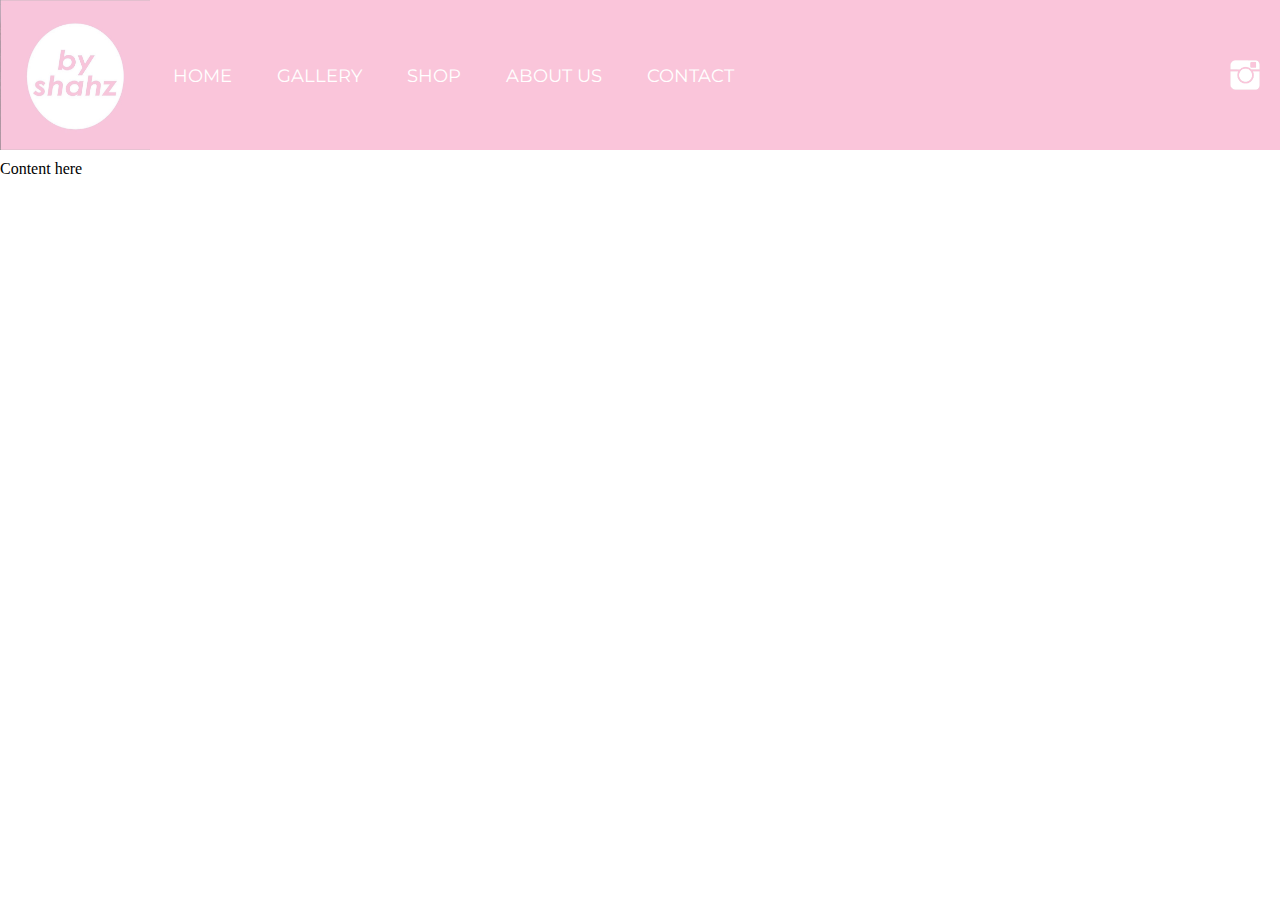
==== aboutus.html @ 1c2879c5 "Created about us and contact pages with header" ====
<!DOCTYPE HTML>

<html>
  <head>
    <title> About Us </title>
      <link rel="stylesheet" href="aboutus.css">
      <link href="https://fonts.googleapis.com/css?family=Montserrat|Open+Sans|Source+Sans+Pro" rel="stylesheet">
  </head>

<body>
  <div class = "top">
    <img class = "resize" src= "Logo.png">
    <div class = "navbar">
      <a href = "#Home" class="links"> HOME </a>
      <a href = "#" class="links"> GALLERY </a>
      <a href = "#" class="links"> SHOP </a>
      <a href= "#" class="links">ABOUT US</a>
      <a href = "#" class="links"> CONTACT </a>  
      <div class="sm">
      <a href="https://www.instagram.com/by.shahz/"> <img class="insta" src="instagram.png"> </a>
      </div>
    </div>
  </div>
  <div class="content"> Content here </div>
  


</div>
</body>

</html>
---- aboutus.css ----
body {
  margin-top: 0px;
  margin-right: 0px;
  margin-bottom: 0px;
  margin-left: 0px;


}

.navbar {
  background-color: #fabfd6;
  height: 150px;
  display: flex;
  align-items: center;
}

.insta {
  height: 30px;
  width: 30px;
  position: absolute;
  right: 0;
  padding-right: 20px;
}

.sm {
  align-items: center;
  padding-bottom: 30px;
}

.instafeed {
  height: 500px;
  width: 500px;
}

.fb {
  height: 30px;
  width: 30px;
  position: absolute;
  right: 0;
  padding-right: 60px
}

.top {
  position: fixed;
  width: 100%;
  top: 0;

  opacity: 0.9;
}

#textdiv {
  padding-top: 12%;
}
.background{
  width: 100%;
  boarder: 0;
}
img.resize{
    width: 150px;
    height: 150px;
    float:left;
}

.links {
  padding: 2%;
  font-size: 110%;
  color: white;
  text-decoration: none;
  font-family: 'Montserrat', sans-serif;
}
.links:hover {
  color: black;
}

.content {
  padding-top: 160px;
}
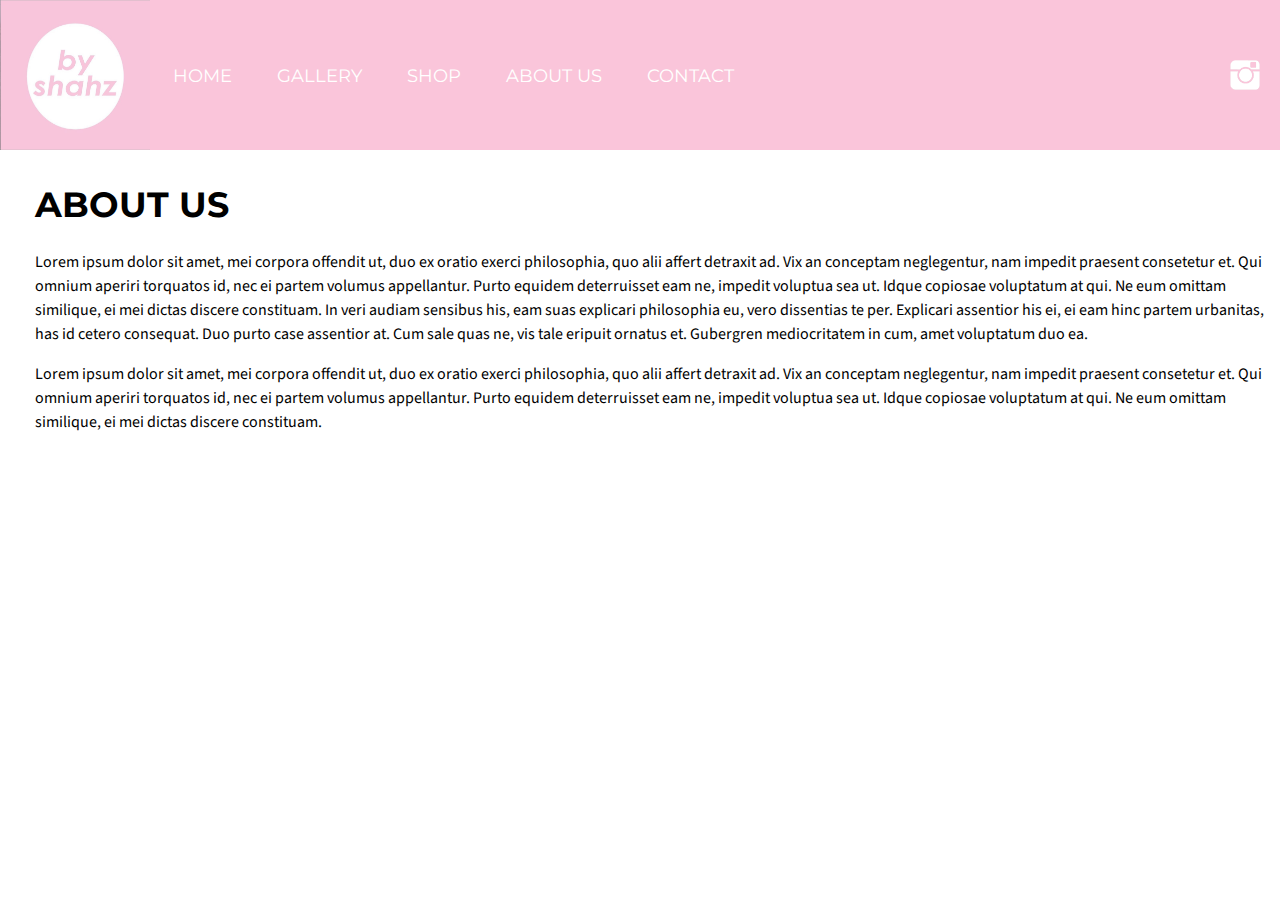
==== commit 1daecf67: "Created About Us page with stock text" ====
--- a/aboutus.html
+++ b/aboutus.html
@@ -4,7 +4,7 @@
   <head>
     <title> About Us </title>
       <link rel="stylesheet" href="aboutus.css">
-      <link href="https://fonts.googleapis.com/css?family=Montserrat|Open+Sans|Source+Sans+Pro" rel="stylesheet">
+      <link href="https://fonts.googleapis.com/css?family=Montserrat|Oxygen|Roboto|Source+Sans+Pro" rel="stylesheet">
   </head>
 
 <body>
@@ -21,7 +21,17 @@
       </div>
     </div>
   </div>
-  <div class="content"> Content here </div>
+  <div class="content">
+  <h1> ABOUT US </h1>
+  <p> Lorem ipsum dolor sit amet, mei corpora offendit ut, duo ex oratio exerci philosophia, quo alii affert detraxit ad. Vix an conceptam neglegentur, nam impedit praesent consetetur et. Qui omnium aperiri torquatos id, nec ei partem volumus appellantur. Purto equidem deterruisset eam ne, impedit voluptua sea ut. Idque copiosae voluptatum at qui. Ne eum omittam similique, ei mei dictas discere constituam.
+
+In veri audiam sensibus his, eam suas explicari philosophia eu, vero dissentias te per. Explicari assentior his ei, ei eam hinc partem urbanitas, has id cetero consequat. Duo purto case assentior at. Cum sale quas ne, vis tale eripuit ornatus et. Gubergren mediocritatem in cum, amet voluptatum duo ea. </p> 
+
+<p> Lorem ipsum dolor sit amet, mei corpora offendit ut, duo ex oratio exerci philosophia, quo alii affert detraxit ad. Vix an conceptam neglegentur, nam impedit praesent consetetur et. Qui omnium aperiri torquatos id, nec ei partem volumus appellantur. Purto equidem deterruisset eam ne, impedit voluptua sea ut. Idque copiosae voluptatum at qui. Ne eum omittam similique, ei mei dictas discere constituam. </p>
+
+
+
+  </div>
   
 
 
--- a/aboutus.css
+++ b/aboutus.css
@@ -75,3 +75,15 @@
 .content {
   padding-top: 160px;
 }
+
+h1 {
+  font-family: 'Montserrat', sans-serif;
+  margin-left: 35px;
+  font-size: 35px;
+}
+
+p {
+  font-family: 'Source Sans Pro', sans-serif;
+  margin-left: 35px;
+  line-height: 150%;
+}
